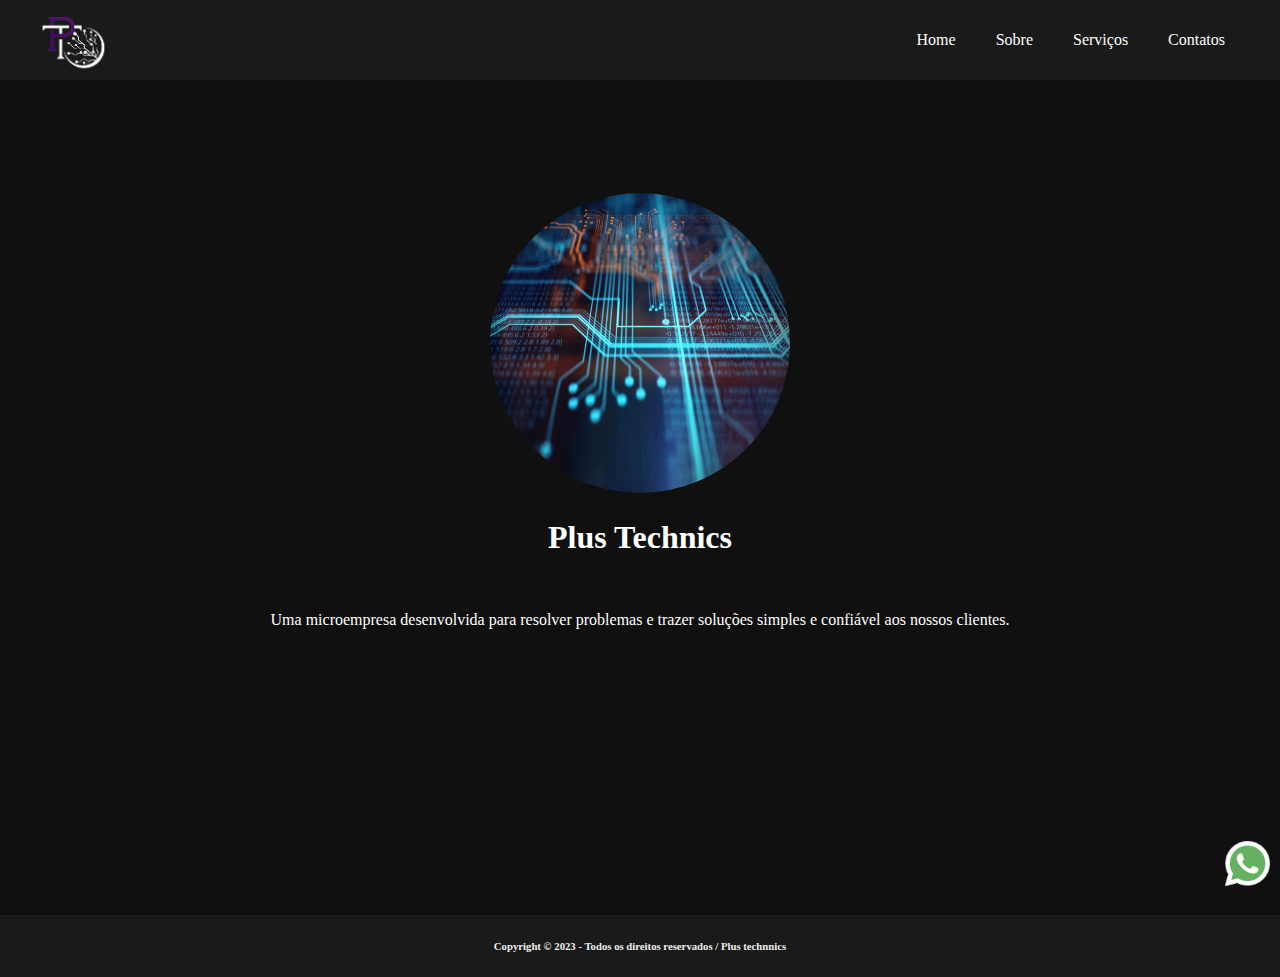
==== about.html @ 0d749389 "x" ====
<!DOCTYPE html>
<html lang="pt-br">
<head>
    <meta charset="UTF-8">
    <meta http-equiv="X-UA-Compatible" content="IE=edge">
    <meta name="viewport" content="width=device-width, initial-scale=1.0">
    <title>Plus Technics - Contact</title>
    <link rel="stylesheet" href="css/about.css">
    <link
    href="https://fonts.googleapis.com/css2?family=Montserrat:wght@200;400&family=Raleway:wght@300&display=swap"
    rel="stylesheet"
    />
    <script 
    src="https://code.jquery.com/jquery-3.6.3.min.js" 
    integrity="sha256-pvPw+upLPUjgMXY0G+8O0xUf+/Im1MZjXxxgOcBQBXU=" 
    crossorigin="anonymous"
    ></script>

    
</head>
<body>
    <header>
        <div class="navbar">
            <div class="logo"><a href="index.html"><img src="img/Logo1.png" width="110"></a></div>
            
            <input id="hamburguer" type="checkbox" style="display:none;">
            <label for="hamburguer">
            <div class="hamburguer active"></div>
            </label>
            
            <ul class="menu active">
                <li ><a href="index.html">Home</a></li>
                <li ><a href="about.html">Sobre</a></li>
                <li ><a href="service.html">Serviços</a></li>
                <li ><a href="contact.html">Contatos</a></li>
            </ul>
        </div>
    </header>
    
    <div class="qsomos">
        <img class ="card-image" src="img/tec2.jpg" >
        <div class="card-text">
            <h1>Plus Technics</h1>
            <br>
                <p>Uma microempresa desenvolvida para 
                    resolver problemas e trazer soluções simples e confiável aos nossos clientes.</p>
        </div>
    </div>
 
    <footer id="rodape">
        <h6>Copyright © 2023 - Todos os direitos reservados / Plus technnics </h6>
                <!--Botão whats-->
                <div class="whats">
                    <a href="https://wa.me/5511946114970"><img src="img/whatsapp.png" width="45" alt="Fale conosco pelo WhatsApp" title="Fale conosco pelo WhatsApp">
                </div>
                <!--Final Botão whats-->
    </footer>
    

    <script src="js/script.js"></script>
</body>
</html>
---- css/about.css ----
@charset "UTF-8";
/*
body  *{

    box-shadow: inset 0px 0px 0px 1px rgba(255, 0, 0, 0.514);
}   
*/
body {
  margin: 0px 0px;
  right: 10px;
  width: 100%;
  height: 100vh;
  flex-direction: column;
  background-color: #101010;
  display: flex;
  justify-content: center;
  align-items: center;
}

/*Menu e logo*/
header {
  width: 100%;
  background-color: #1a1a1a;
  padding: 5px 10px;
  position: fixed;
  top: 0;
  z-index: 999;
}

.navbar {
  max-width: 1200px;
  margin: 0 auto;
  padding: 0 20px;
  display: flex;
  justify-content: space-between;
  align-items: center;
}

.logo {
  width: 50px;
  height: 50px;
  background-color: rgba(85, 85, 85, 0);
  border-radius: 10px;
  text-align: center;
}
.logo a {
  color: #fff;
  text-decoration: none;
}

.hamburguer {
  width: 35px;
  height: 35px;
  background-color: transparent;
  border-radius: 5px;
  border: 0;
  position: relative;
  cursor: pointer;
  display: none;
}

.hamburguer:after {
  content: "";
  position: absolute;
  top: 35%;
  left: 15%;
  width: 70%;
  height: 10%;
  border-radius: 10px;
  background-color: #fff;
  transition: 1s ease;
}

.hamburguer:before {
  content: "";
  position: absolute;
  top: 60%;
  left: 45%;
  width: 40%;
  height: 10%;
  border-radius: 10px;
  background-color: #4c0277;
  transition: 1s ease;
}

#hamburguer:checked ~ label .hamburguer::after {
  transform: rotate(720deg);
  top: 70%;
  left: 15%;
}

#hamburguer:checked ~ label .hamburguer::before {
  transform: rotate(-180deg);
  width: 70%;
  height: 10%;
  top: 45%;
  left: 15%;
}

.menu {
  list-style: none;
  display: flex;
  align-items: center;
}
.menu li {
  margin-left: 10px;
}
.menu li a {
  display: block;
  padding: 10px 15px;
  text-decoration: none;
  color: #fff;
  transition: 0.5s ease;
}
.menu li a:hover {
  color: #fff;
}

/*Final do Menu e logo*/
/*Responsividade mobile*/
@media screen and (max-width: 980px) {
  .hamburguer {
    display: block;
    z-index: 999;
  }
  .menu {
    position: fixed;
    top: 0;
    right: 0;
    height: 100vh;
    margin: 0;
    background-color: #1a1a1a;
    width: 100%;
    max-width: 100px;
    padding: 100px 20px;
    flex-direction: column;
    transition: 0.5s ease;
  }
  .menu.active {
    right: -100%;
  }
}
/*Final da Responsividade mobile*/
/*Final da Responsividade mobile*/
/*Seleção*/
.qsomos {
  max-width: 1000px;
  margin: 30vh auto;
  text-align: center;
  background-color: rgba(26, 26, 26, 0);
  border-radius: 18px;
}
.qsomos .card-image {
  width: 300px;
  height: 300px;
  border-radius: 200px;
  max-width: 800px;
  flex-wrap: wrap;
  justify-content: center;
}
.qsomos .card-text {
  text-align: center;
  color: #fff;
}

/*Final da Seleção*/
/*whatsapp*/
.whats {
  position: fixed;
  bottom: 10px;
  right: 10px;
  z-index: 9999;
}

/*Final do whatsapp*/
/* Roda-pé */
#rodape {
  width: 100%;
  height: auto;
  background-color: #1a1a1a;
  background-size: 100%;
  color: #eee;
  padding: auto;
  text-align: center;
  -webkit-margin-before: auto;
          margin-block-start: auto;
}

/* Final Roda-pé *//*# sourceMappingURL=about.css.map */
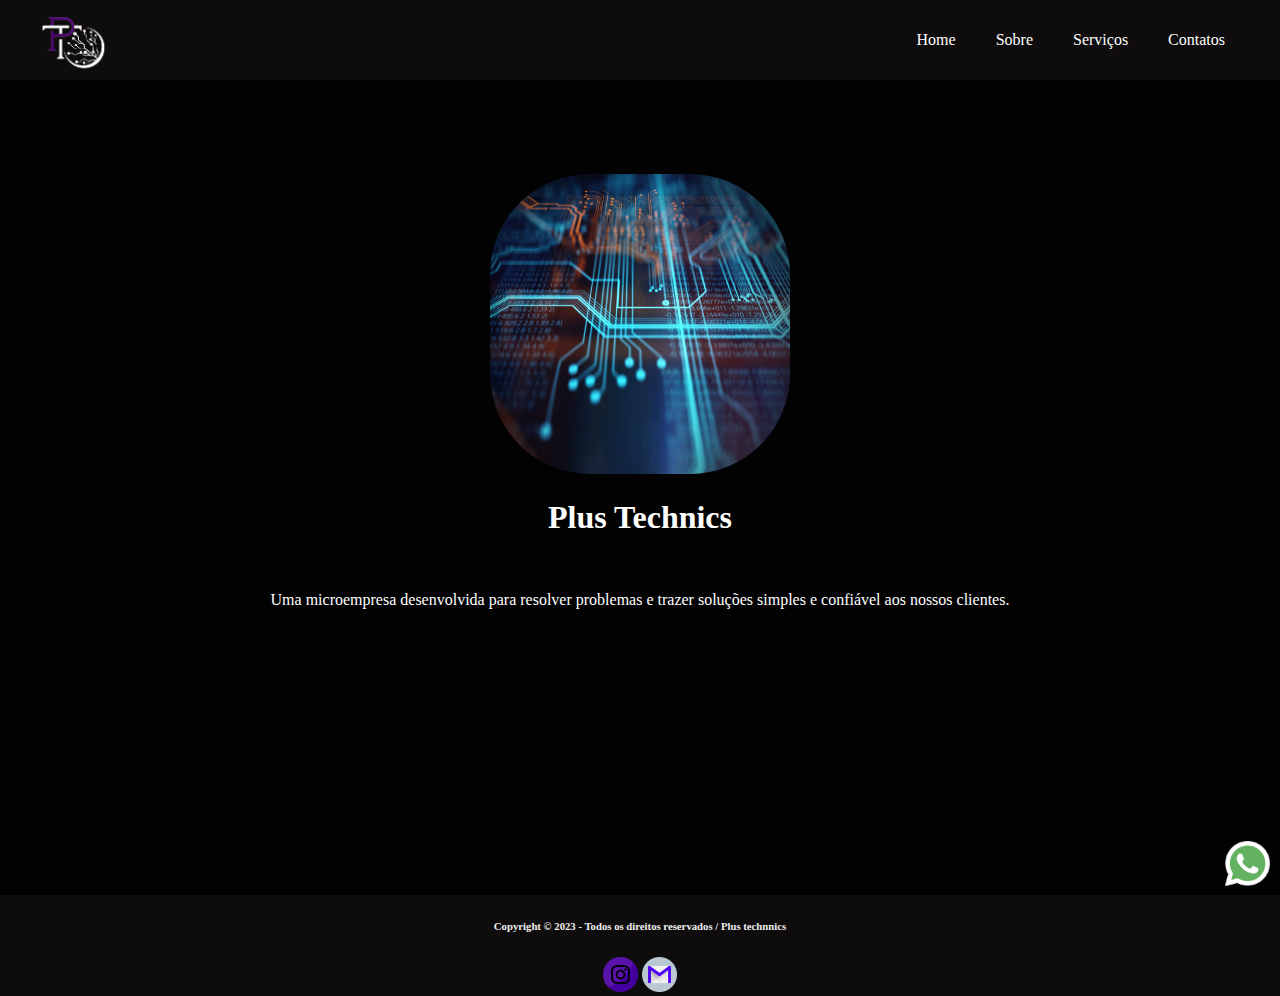
==== commit 611d5210: "x" ====
--- a/about.html
+++ b/about.html
@@ -46,15 +46,20 @@
                     resolver problemas e trazer soluções simples e confiável aos nossos clientes.</p>
         </div>
     </div>
- 
+    <!-- RODA-PÉ -->
     <footer id="rodape">
         <h6>Copyright © 2023 - Todos os direitos reservados / Plus technnics </h6>
-                <!--Botão whats-->
+        
+        <a href="https://www.instagram.com/plustechnics/"> <img class = "image-rodape" src="img/instagram.png"width="35"></a>
+        <a href="e-mail.html"> <img class = "image-rodape" src="img/gmail.png"width="35"></a>
+                <!--BOTÃO WHATS-->
                 <div class="whats">
                     <a href="https://wa.me/5511946114970"><img src="img/whatsapp.png" width="45" alt="Fale conosco pelo WhatsApp" title="Fale conosco pelo WhatsApp">
                 </div>
-                <!--Final Botão whats-->
+                <!--FINAL DO BOTÃO WHATS-->
     </footer>
+     <!-- FINAL DO RODA-PÉ -->
+
     
 
     <script src="js/script.js"></script>
--- a/css/about.css
+++ b/css/about.css
@@ -11,7 +11,7 @@
   width: 100%;
   height: 100vh;
   flex-direction: column;
-  background-color: #101010;
+  background-color: #020202;
   display: flex;
   justify-content: center;
   align-items: center;
@@ -20,7 +20,7 @@
 /*Menu e logo*/
 header {
   width: 100%;
-  background-color: #1a1a1a;
+  background-color: #0e0c0c;
   padding: 5px 10px;
   position: fixed;
   top: 0;
@@ -153,7 +153,7 @@
 .qsomos .card-image {
   width: 300px;
   height: 300px;
-  border-radius: 200px;
+  border-radius: 100px;
   max-width: 800px;
   flex-wrap: wrap;
   justify-content: center;
@@ -177,7 +177,7 @@
 #rodape {
   width: 100%;
   height: auto;
-  background-color: #1a1a1a;
+  background-color: #0e0c0c;
   background-size: 100%;
   color: #eee;
   padding: auto;
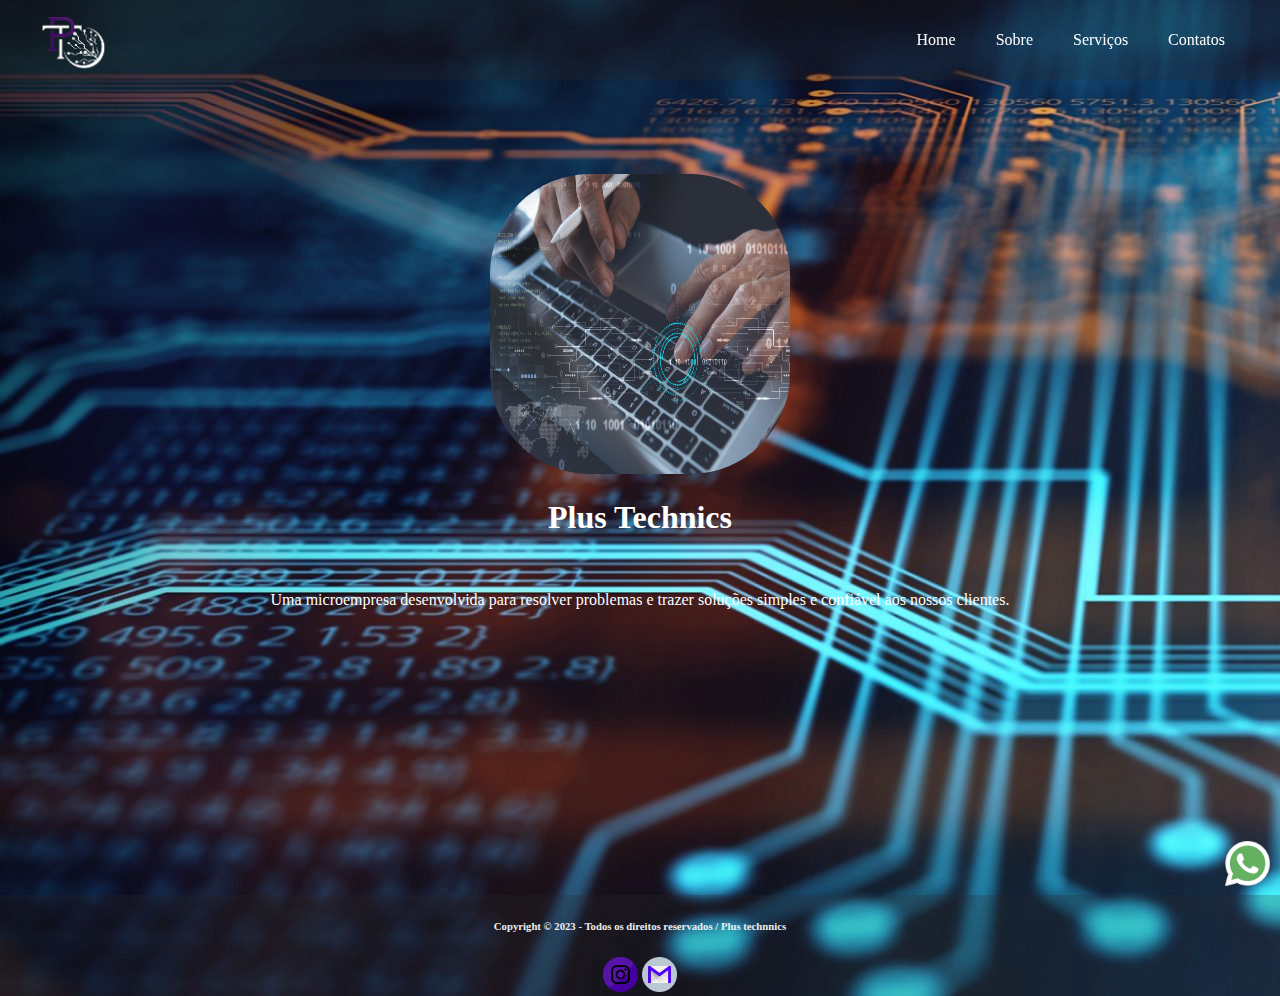
==== commit 68d926d8: "x" ====
--- a/about.html
+++ b/about.html
@@ -38,7 +38,7 @@
     </header>
     
     <div class="qsomos">
-        <img class ="card-image" src="img/tec2.jpg" >
+        <img class ="card-image" src="img/homem.jpg" >
         <div class="card-text">
             <h1>Plus Technics</h1>
             <br>
--- a/css/about.css
+++ b/css/about.css
@@ -11,7 +11,7 @@
   width: 100%;
   height: 100vh;
   flex-direction: column;
-  background-color: #020202;
+  background-image: url(/img/tec2.jpg);
   display: flex;
   justify-content: center;
   align-items: center;
@@ -20,7 +20,7 @@
 /*Menu e logo*/
 header {
   width: 100%;
-  background-color: #0e0c0c;
+  background-color: rgba(44, 43, 43, 0.2588235294);
   padding: 5px 10px;
   position: fixed;
   top: 0;
@@ -129,7 +129,7 @@
     right: 0;
     height: 100vh;
     margin: 0;
-    background-color: #1a1a1a;
+    background-color: rgba(44, 43, 43, 0.7176470588);
     width: 100%;
     max-width: 100px;
     padding: 100px 20px;
@@ -177,7 +177,7 @@
 #rodape {
   width: 100%;
   height: auto;
-  background-color: #0e0c0c;
+  background-color: rgba(44, 43, 43, 0.2588235294);
   background-size: 100%;
   color: #eee;
   padding: auto;
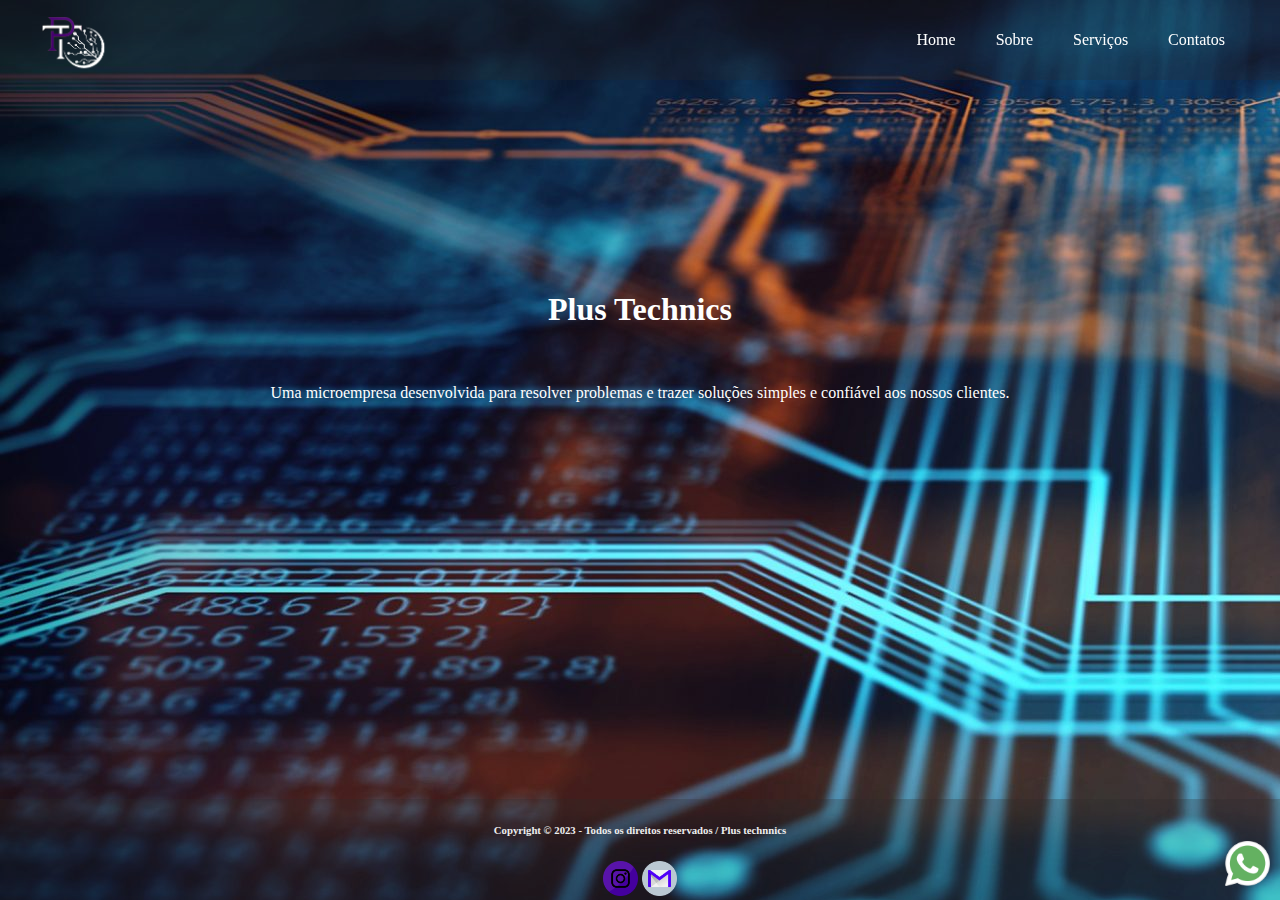
==== commit 765ae553: "x" ====
--- a/about.html
+++ b/about.html
@@ -38,7 +38,6 @@
     </header>
     
     <div class="qsomos">
-        <img class ="card-image" src="img/homem.jpg" >
         <div class="card-text">
             <h1>Plus Technics</h1>
             <br>
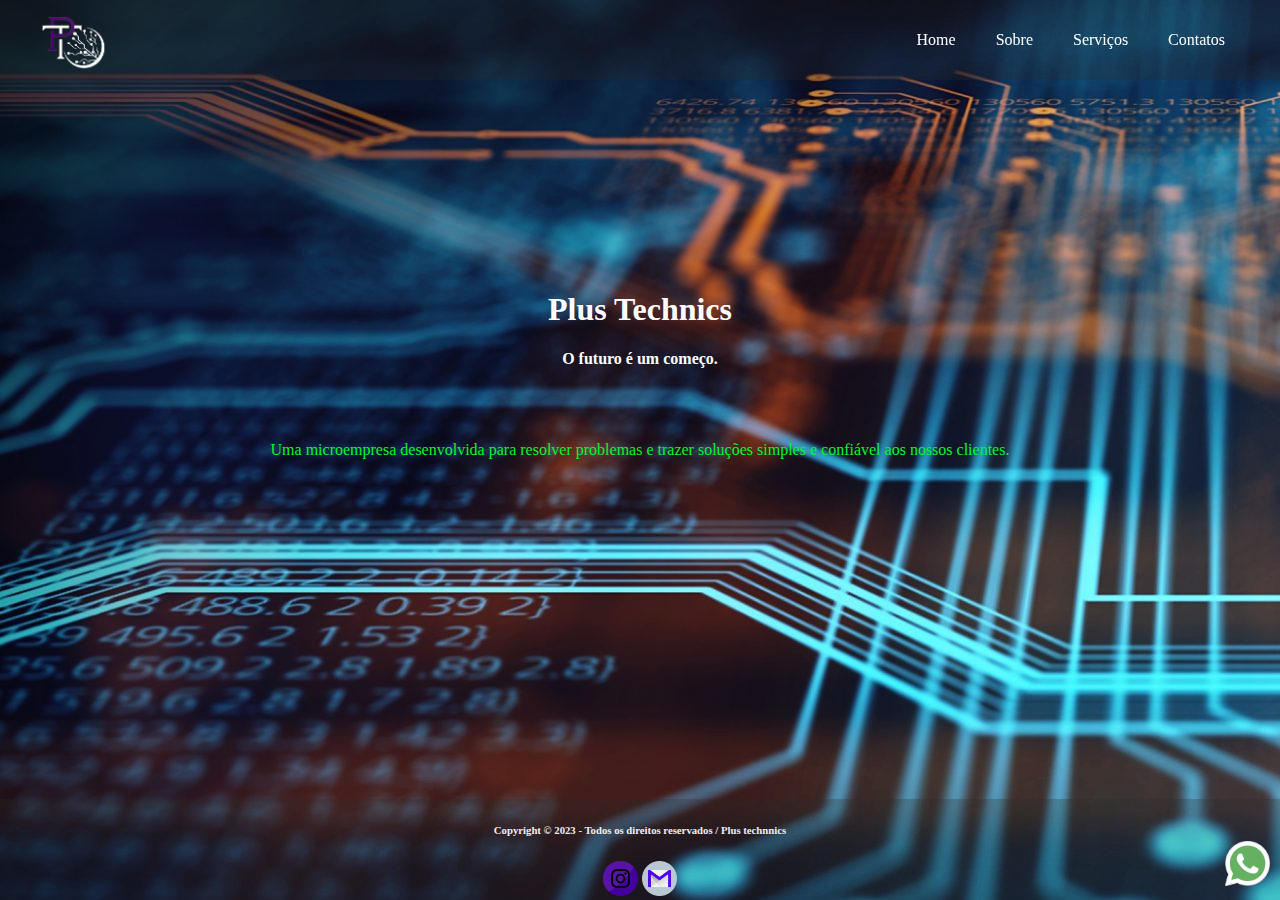
==== commit 76ec6845: "x" ====
--- a/about.html
+++ b/about.html
@@ -39,7 +39,13 @@
     
     <div class="qsomos">
         <div class="card-text">
-            <h1>Plus Technics</h1>
+            <h1> Plus Technics </h1>
+        <h4>O futuro é um começo.</h4>
+            <br>
+
+        </div>
+        <div class="card-text2">
+
             <br>
                 <p>Uma microempresa desenvolvida para 
                     resolver problemas e trazer soluções simples e confiável aos nossos clientes.</p>
--- a/css/about.css
+++ b/css/about.css
@@ -162,6 +162,10 @@
   text-align: center;
   color: #fff;
 }
+.qsomos .card-text2 {
+  text-align: center;
+  color: #00f829;
+}
 
 /*Final da Seleção*/
 /*whatsapp*/
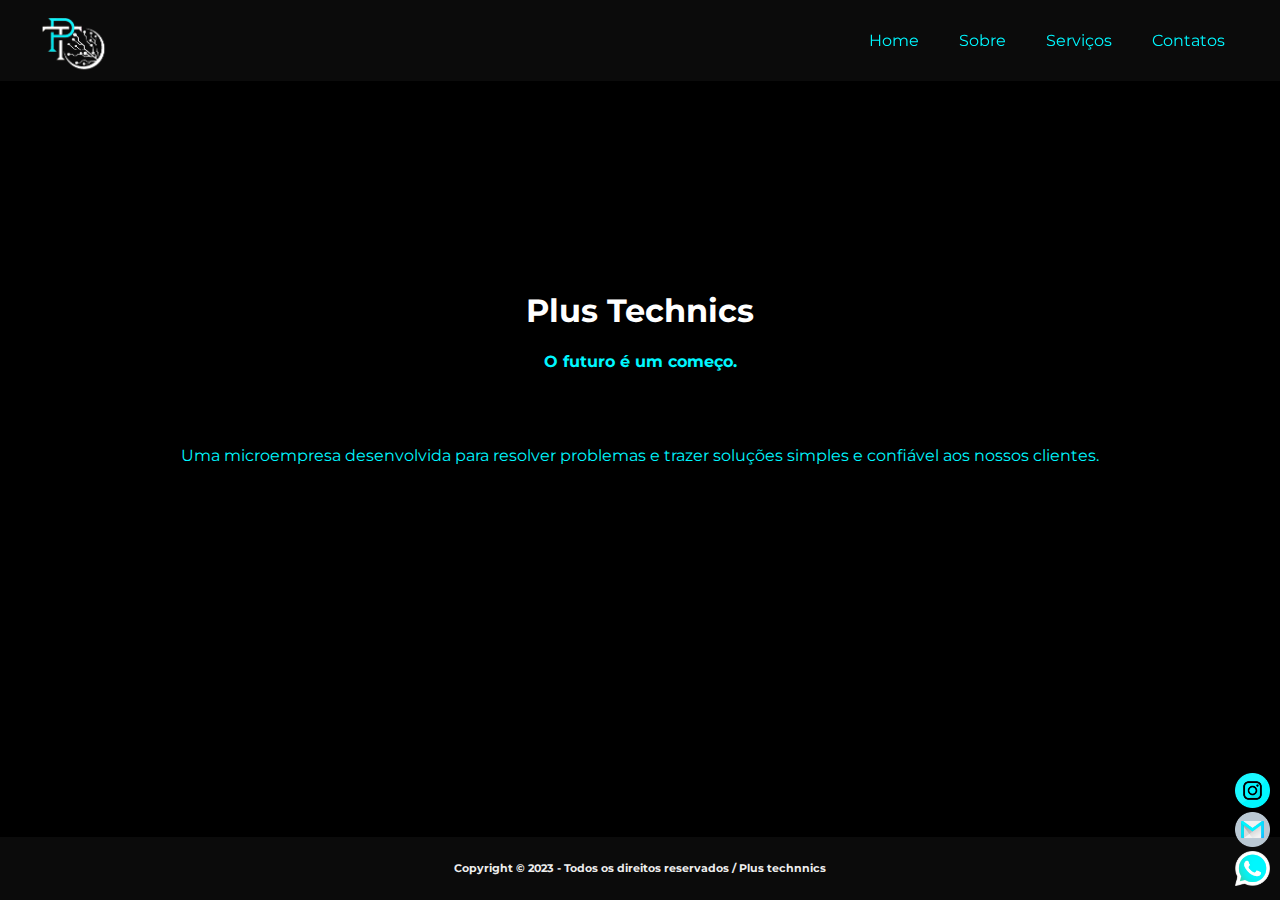
==== commit c25eeaa1: "X" ====
--- a/about.html
+++ b/about.html
@@ -54,12 +54,12 @@
     <!-- RODA-PÉ -->
     <footer id="rodape">
         <h6>Copyright © 2023 - Todos os direitos reservados / Plus technnics </h6>
-        
-        <a href="https://www.instagram.com/plustechnics/"> <img class = "image-rodape" src="img/instagram.png"width="35"></a>
-        <a href="e-mail.html"> <img class = "image-rodape" src="img/gmail.png"width="35"></a>
+                 
                 <!--BOTÃO WHATS-->
-                <div class="whats">
-                    <a href="https://wa.me/5511946114970"><img src="img/whatsapp.png" width="45" alt="Fale conosco pelo WhatsApp" title="Fale conosco pelo WhatsApp">
+                 <div class="whats">
+                    <a href="https://www.instagram.com/plustechnics/"> <img class = "image-rodape" src="img/instagram.png"width="35"></a>
+                    <a href="e-mail.html"> <img class = "image-rodape" src="img/gmail.png"width="35"></a>
+                    <a href="https://wa.me/5511946114970"><img src="img/whatsapp.png" width="35" alt="Fale conosco pelo WhatsApp" title="Fale conosco pelo WhatsApp">
                 </div>
                 <!--FINAL DO BOTÃO WHATS-->
     </footer>
--- a/css/about.css
+++ b/css/about.css
@@ -6,12 +6,14 @@
 }   
 */
 body {
+  font-family: "Montserrat", sans-serif;
   margin: 0px 0px;
   right: 10px;
   width: 100%;
   height: 100vh;
   flex-direction: column;
-  background-image: url(/img/tec2.jpg);
+  /*background-image:url(/img/tec2.jpg);*/
+  background-color: black;
   display: flex;
   justify-content: center;
   align-items: center;
@@ -79,7 +81,7 @@
   width: 40%;
   height: 10%;
   border-radius: 10px;
-  background-color: #4c0277;
+  background-color: #00f7ff;
   transition: 1s ease;
 }
 
@@ -109,7 +111,7 @@
   display: block;
   padding: 10px 15px;
   text-decoration: none;
-  color: #fff;
+  color: #00f7ff;
   transition: 0.5s ease;
 }
 .menu li a:hover {
@@ -164,7 +166,10 @@
 }
 .qsomos .card-text2 {
   text-align: center;
-  color: #00f829;
+  color: #00f7ff;
+}
+.qsomos h4 {
+  color: #00f7ff;
 }
 
 /*Final da Seleção*/
@@ -174,6 +179,7 @@
   bottom: 10px;
   right: 10px;
   z-index: 9999;
+  display: grid;
 }
 
 /*Final do whatsapp*/
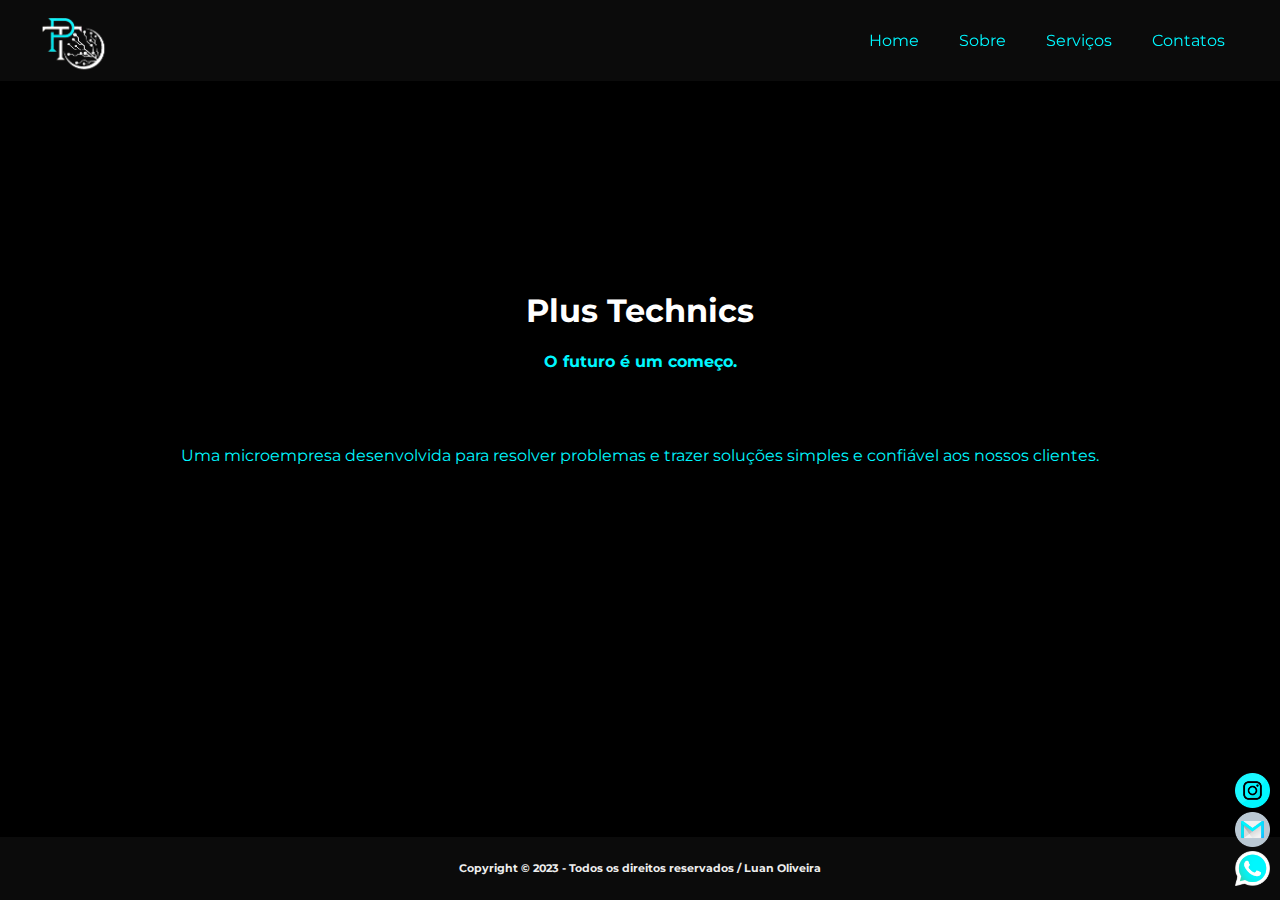
==== commit a5e495bd: "x" ====
--- a/about.html
+++ b/about.html
@@ -4,7 +4,7 @@
     <meta charset="UTF-8">
     <meta http-equiv="X-UA-Compatible" content="IE=edge">
     <meta name="viewport" content="width=device-width, initial-scale=1.0">
-    <title>Plus Technics - Contact</title>
+    <title>Plus Technics - Sobre</title>
     <link rel="stylesheet" href="css/about.css">
     <link
     href="https://fonts.googleapis.com/css2?family=Montserrat:wght@200;400&family=Raleway:wght@300&display=swap"
@@ -53,7 +53,7 @@
     </div>
     <!-- RODA-PÉ -->
     <footer id="rodape">
-        <h6>Copyright © 2023 - Todos os direitos reservados / Plus technnics </h6>
+        <h6>Copyright © 2023 - Todos os direitos reservados / Luan Oliveira </h6>
                  
                 <!--BOTÃO WHATS-->
                  <div class="whats">
--- a/css/about.css
+++ b/css/about.css
@@ -131,7 +131,7 @@
     right: 0;
     height: 100vh;
     margin: 0;
-    background-color: rgba(44, 43, 43, 0.7176470588);
+    background-color: rgba(0, 0, 0, 0.5607843137);
     width: 100%;
     max-width: 100px;
     padding: 100px 20px;
